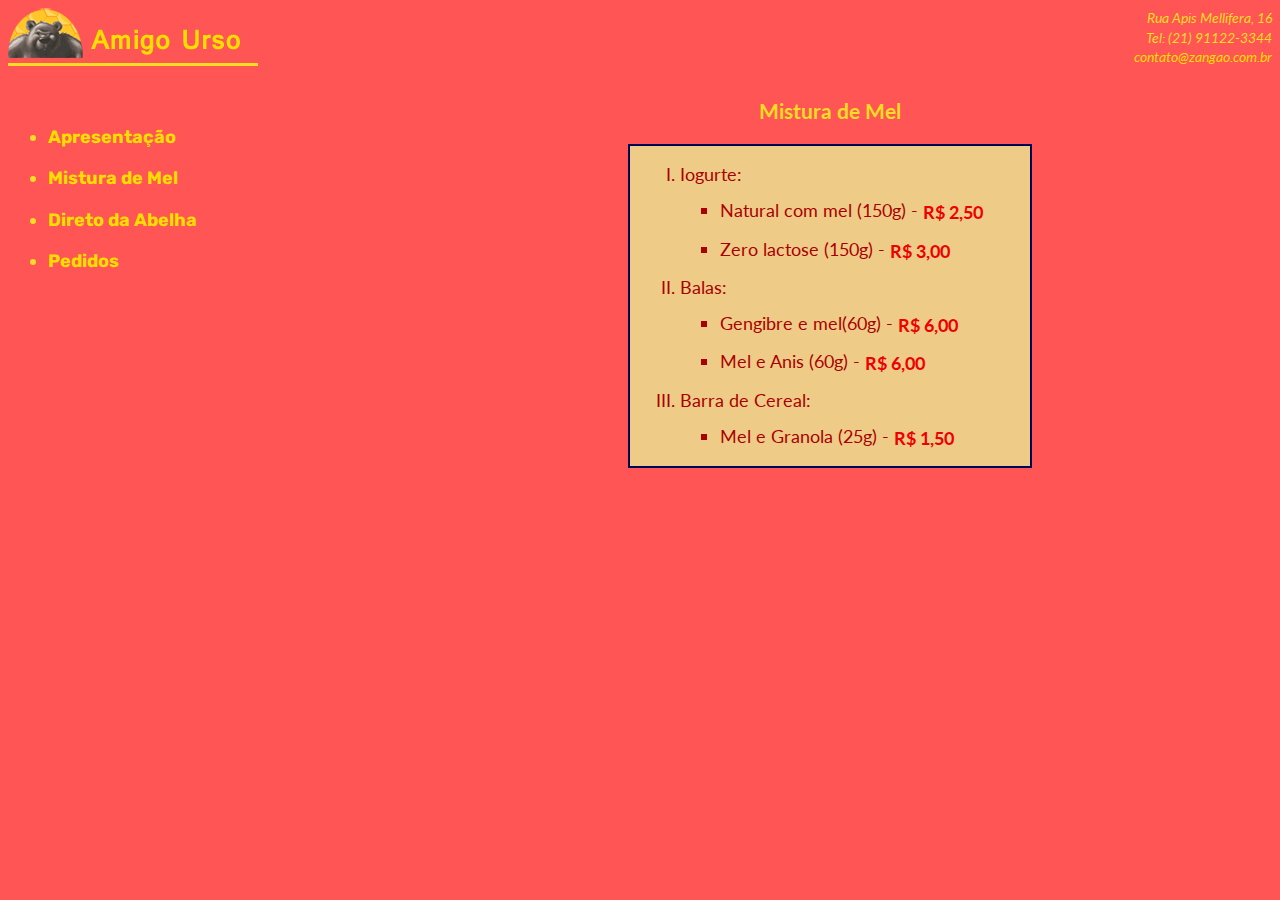
==== html/Demel.html @ 940f26dd "some change" ====
<!DOCTYPE html>
<html>
   <head>
      <title>Amigo Urso</title>
      <base target="_blank" />
      <link rel="stylesheet" type="text/css" href="../css/estilo.css" />
      <link rel="preconnect" href="https://fonts.googleapis.com">
      <link rel="preconnect" href="https://fonts.gstatic.com" crossorigin>
      <link href="https://fonts.googleapis.com/css2?family=Lato" rel="stylesheet">
      <link href="https://fonts.googleapis.com/css2?family=Rubik" rel="stylesheet">

   </head>
   <body>
      <header>
         <address class="ender">
            Rua Apis Mellifera, 16<br/>
            Tel: (21) 91122-3344<br/>
            <a href="mailto:contato@zangao.com.br">
            contato@zangao.com.br</a>
         </address>
         <img class="imgLogo" src="../imgs/AmigoUrso_topo.png"/><br/>
      </header>
      <nav>
         <ul>
            <li><a href="AmigoUrso.html">Apresentação</a></li>
            <li><a href="Demel.html">Mistura de Mel</a></li>
            <li><a href="Dabel.html">Direto da Abelha</a></li>
            <li><a href="Pedidos.html">Pedidos</a></li>
         </ul>
      </nav>
      <section>
         <h3 class="titulo">Mistura de Mel</h3>
         <ol class="listaComMel">
            <li>
               Iogurte:
               <ul>
                  <li>Natural com mel (150g) - <span class="preco">R$ 2,50</span></li>
                  <li>Zero lactose (150g) - <span class="preco">R$ 3,00</span></li>
               </ul>
            <li>
               Balas:
               <ul>
                  <li>Gengibre e mel(60g) - <span class="preco">R$ 6,00</span></li>
                  <li>Mel e Anis (60g) - <span class="preco">R$ 6,00</span></li>
               </ul>
            <li>
               Barra de Cereal:
               <ul>
                  <li>Mel e Granola (25g) - <span class="preco">R$ 1,50</span></li>
               </ul>
            </li>
         </ol>
      </section>
   </body>
</html>
---- css/estilo.css ----
/* 
*********** Estilo Geral
*/

header {
    display:block;
    margin-bottom: 1px;
}

section {
    display:block;
    width: 70%;
    float: right;
}

body {
    color: #FFDD22;
    font-size: 18px;
    background-color: #FF5555;
    font-family: "Lato", Georgia, serif;
}

a:link {
    color: #FFDD00;
    text-decoration:none;
}

a:visited {
    color: #FFBB00;
    text-decoration:none;
}

ol {
    line-height: 200%;
}

ul {
    line-height: 200%;
}


/*
*********** Estilo Nav 
 */

nav {
    float: left;
    margin-right: 10px;
   font-weight: bold;
    width: 200px;
   font-family: 'Rubik', Verdana, sans-serif;
}

nav ul {
    color: #FFDD22;
    margin-top: 40px;
    line-height: 230%;
    list-style-type: disc;
}


/* 
*********** Estilo Header 
*/
.ender {
    float: right;
    text-align: right;
    font-size: 14px;
    line-height: 140%;
}
.imgLogo {
    padding-bottom: 5px;
    border-bottom: 3px solid;
    margin-bottom: 6px;
}


/* 
*********** Estilo Seção - Apresentação
*/

.apres {
    text-align: center;
    font-size: 18px;
}


/* 
*********** Estilo Seção - Mistura de Mel
*/
.titulo {
    text-align: center;
}

.preco {
    color:#EE0000;
    font-weight: bold;
    vertical-align: middle;
}

.listaComMel {
    color: #AA0000;
    width: 340px;
    border: 2px solid #000055;
    margin: 0px auto 10px auto;
    padding: 10px 10px 10px 50px;
    background-color: #EECC88;
    list-style-type: upper-roman;
}
.listaComMel ul {
    color: #AA0000;
    list-style-type: square;
}



/* 
*********** Estilo Seção - Direto da Abelha
*/
.tabDabel {
    color: #000066;
    margin: 6px auto 10px auto;
    border-collapse: collapse;
   font-family: 'Rubik', verdana, sans-serif;
    background-color: #FFCC44;
}
.tabDabel td, .tabDabel th {
    border: 3px solid #226699;
    padding: 6px 12px 6px 12px;
}
.tabDabel .titulo{
    color: #FFFF00;
    font-weight: bold;
    text-align: center;
    font-size: 24px;
    background-color: #228855;
}
.tabDabel .linTH {
    color: #FFFFFF;
    text-align: center;
    vertical-align: middle;
    background-color: #22AA55;
}
.tabDabel .colTH {
    color: #FFFFFF;
    text-align: left;
    background-color: #2299DD;
}
.tabDabel .imgDaBel {
    width: 70px;
    height: 70px;
}


/* 
*********** Estilo Seção - Pedidos
*/
.divCompras {
    width: 550px;
    color: #2255AA;
    border: 2px solid #77CCDD;
    margin: 20px auto 20px auto;
    padding: 6px 6px 15px 6px;
    background-color: #EEEEAA;
    font-size: 14px;
}

.listaCompras {
    float: right;
    width: 210px;
    height: 160px;
    margin-top: 2px;
    margin-left: 10px;
}

.colLabSelProd {
    width: 230px;
    height: 40px;
    float: left;
}

.colSelProd {
    width: 160px;
    float: right;
}

.linhaProdSel {
    float: left;
    width: 220px;
    margin-bottom: 6px;
}

.elemEsq {
    float: left;
    display:block;
}

.elemDir {
    float: right;
    display:block;
}

.botoes {
    text-align: right;
    margin: 20px 10px 0px 10px;
}

.fsEsq {
    float: left;
    display: inline;
    margin: 0px 0px 0px 0px;
}
.fsDir {
    float: right;
    display: inline;
    margin: 0px 0px 0px 0px;
}

.inpGrande {
    width: 380px;
}
.inpMedio {
    width: 80px;
}
.inpNCC {
    width: 130px;
}
.inpTelef {
    width: 90px;
}
.inpEnder {
    width: 180px;
    height: 50px;
}
.numDD {
    width:30px;
}
.numQD {
    width:50px;
}

.divLinha {
    width: 500px;
    margin-bottom: 6px;
}

.colLabCrd {
    width: 260px;
    height: 40px;
    float: left;
}

.colPri {
    float: left;
    width: 90px;
    display: block;
}

.colPriCompras {
    float: left;
    width: 86px;
    display: block;
}

.colPriPag {
    float: left;
    width: 250px;
    display: block;
}
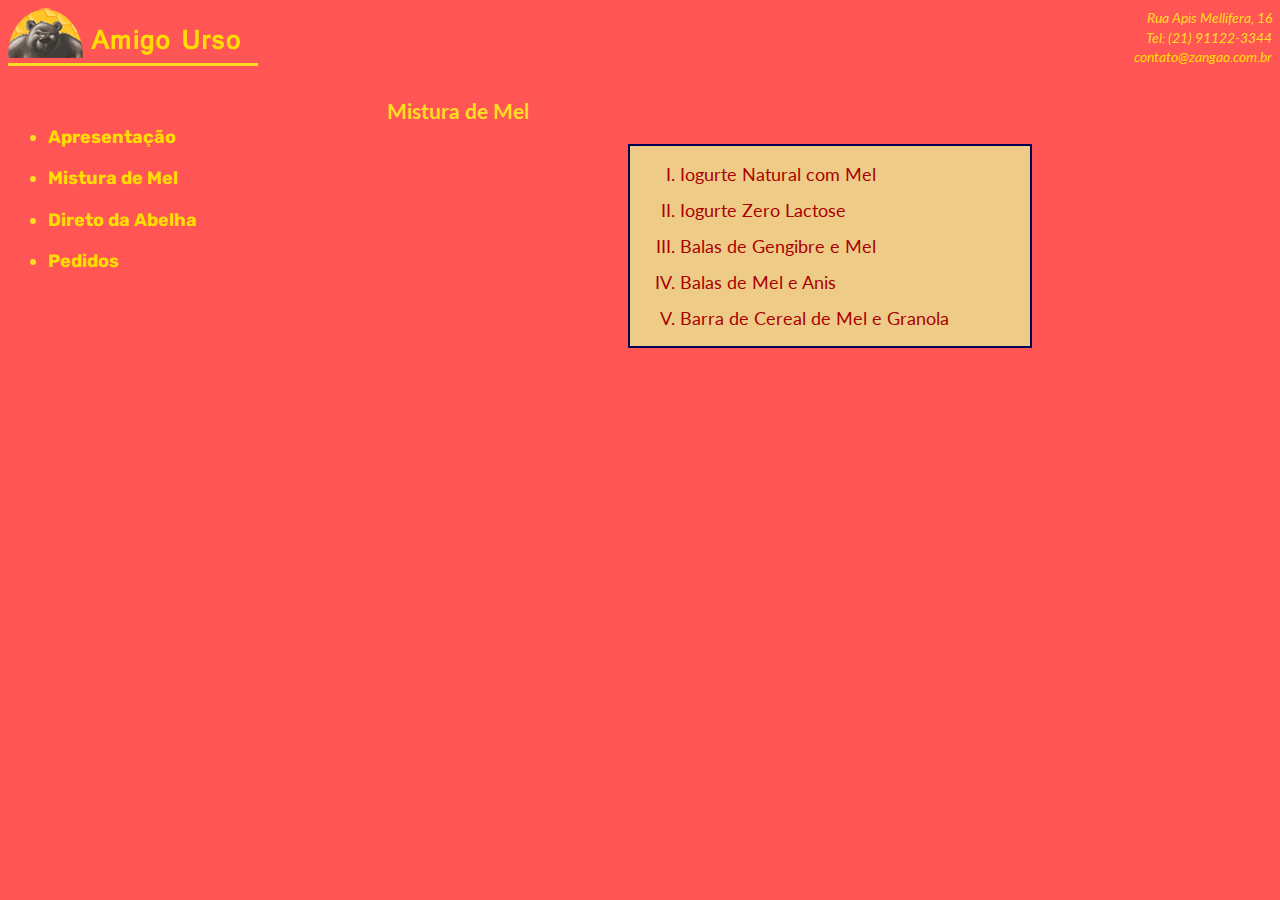
==== commit a5575d5e: "ad2" ====
--- a/html/Demel.html
+++ b/html/Demel.html
@@ -9,6 +9,8 @@
       <link href="https://fonts.googleapis.com/css2?family=Lato" rel="stylesheet">
       <link href="https://fonts.googleapis.com/css2?family=Rubik" rel="stylesheet">
 
+
+      
    </head>
    <body>
       <header>
@@ -29,27 +31,90 @@
          </ul>
       </nav>
       <section>
-         <h3 class="titulo">Mistura de Mel</h3>
+         <h3 class="Titulo">Mistura de Mel</h3>
          <ol class="listaComMel">
-            <li>
-               Iogurte:
-               <ul>
-                  <li>Natural com mel (150g) - <span class="preco">R$ 2,50</span></li>
-                  <li>Zero lactose (150g) - <span class="preco">R$ 3,00</span></li>
-               </ul>
-            <li>
-               Balas:
-               <ul>
-                  <li>Gengibre e mel(60g) - <span class="preco">R$ 6,00</span></li>
-                  <li>Mel e Anis (60g) - <span class="preco">R$ 6,00</span></li>
-               </ul>
-            <li>
-               Barra de Cereal:
-               <ul>
-                  <li>Mel e Granola (25g) - <span class="preco">R$ 1,50</span></li>
-               </ul>
-            </li>
+         <li><a target="_self"
+         href="javascript:MostraMat(0);">Iogurte Natural com Mel</li>
+         <li><a target="_self"
+         href="javascript:MostraMat(1);">Iogurte Zero Lactose</li>
+         <li><a target="_self"
+         href="javascript:MostraMat(2);">Balas de Gengibre e Mel</li>
+         <li><a target="_self"
+         href="javascript:MostraMat(3);">Balas de Mel e Anis</li>
+         <li><a target="_self"
+         href="javascript:MostraMat(4);">Barra de Cereal de Mel e Granola</li>
          </ol>
-      </section>
+         </section>
+
+         <script>
+            var tabMateriais = new Array(6);
+            tabMateriais[0] = [ "Iogurte Natural com Mel",
+            "Natural com Mel",
+            "IogurteNatMel100",
+            "150g",
+            "2,50"];
+            
+            tabMateriais[1] = [ "Iogurte Zero Lactose",
+            "Zero Lactose",
+            
+            "Iogurtezerolac100",
+
+            "150g",
+            
+            "3,00"];
+            
+            tabMateriais[2] = [ "Balas de Gengibre e Mel",
+            "Gengibre e mel",
+            "BalaGengibre100",
+            "60g",
+            "6,00"];
+            
+            tabMateriais[3] = [ "Balas de Mel e Anis",
+            "Mel e Anis",
+            "BalaAnis100",
+            "60g",
+            "6,00"];
+
+            tabMateriais[4] = [ "Barra de Cereal de Mel e Granola",
+            "Mel e Granola",
+            "BarraGranAveiaMel100",
+            "25g",
+            "1,50",
+         ];
+            
+            function MostraMat(tipo) {
+            var jan = open("", tabMateriais[tipo][0],
+            "location=no,status=no," +
+            "width=290,height=390");
+            
+            with (jan.document) {
+            write("<!DOCTYPE html>");
+            write("<html><head><title>Amigo Urso</title>");
+            write("<link rel='stylesheet' type='text/css'");
+            write(" href='../css/estilo.css'>");
+            write("</head><body>");
+            write("<div class='janInfo'>");
+            write("<h2>", tabMateriais[tipo][0], "</h2></div>");
+            write("<div class='janInfoImg'>");
+            write("<p><img src='../imgs/",
+            tabMateriais[tipo][2], ".jpg' /></p></div>");
+            write("<div class='janInfoDetalhe'>");
+            write("<div><p>Tipo: ", tabMateriais[tipo][1], "</p>" );
+            write("<p>Qtd: ", tabMateriais[tipo][3], "</p>");
+            write("<p>Preço: R$ ");
+            write("<span class='precoMQ'>");
+            write(tabMateriais[tipo][4], "</p></spn></div>" );
+            write("<form class='janInfo'>");
+            write("<input type='button' value='Fechar' ");
+            write("onClick='window.close();'/>");
+            write("</form>");
+            write("</body></html>");
+            close();
+            }
+            }
+            </script>
+
+
+      
    </body>
 </html>--- a/css/estilo.css
+++ b/css/estilo.css
@@ -44,11 +44,12 @@
  */
 
 nav {
+    display:block;
     float: left;
     margin-right: 10px;
-   font-weight: bold;
+    font-weight: bold;
     width: 200px;
-   font-family: 'Rubik', Verdana, sans-serif;
+    font-family: 'Rubik', Verdana, sans-serif;
 }
 
 nav ul {
@@ -112,7 +113,32 @@
     list-style-type: square;
 }
 
-
+.listaComMel a {
+    color: #AA0000
+}
+
+/* 
+*********** Estilo Seção - Janela de informações
+*/
+
+.janInfo {
+    width: 300px;
+    color: #AA0000;
+    font-family: 'Rubik', verdana, sans-serif;
+    background-color: #EECC88;
+    border: 2px solid #000055;
+}
+
+.janInfoImg {
+    margin: 30px, 30px, 30px, 30px;
+    border: 2px solid #000055;
+    background-color: white;
+}
+
+.janInfoDetalhe {
+    text-align: left;
+    margin: 20px, 20px,20px,20px;
+}
 
 /* 
 *********** Estilo Seção - Direto da Abelha
@@ -127,6 +153,7 @@
 .tabDabel td, .tabDabel th {
     border: 3px solid #226699;
     padding: 6px 12px 6px 12px;
+    height: 40px;
 }
 .tabDabel .titulo{
     color: #FFFF00;
@@ -149,8 +176,33 @@
 .tabDabel .imgDaBel {
     width: 70px;
     height: 70px;
-}
-
+
+}
+
+.tabDabel .imgCel {
+    background-color: #FFFFFF;
+    text-align: center;
+}
+
+.tabDabel a {
+    color: #AA0000
+}
+
+#titDes {
+    height: 60px;
+}
+
+#proDes {
+    height: 40px;
+}
+
+#imgDes {
+    height: 100px;
+    width: 100px;
+    border: 2px solid #226699;
+    background-color: white;
+    padding: 4px,4px,4px,4px;
+}
 
 /* 
 *********** Estilo Seção - Pedidos
--- a/css/estilo.css
+++ b/css/estilo.css
@@ -44,11 +44,12 @@
  */
 
 nav {
+    display:block;
     float: left;
     margin-right: 10px;
-   font-weight: bold;
+    font-weight: bold;
     width: 200px;
-   font-family: 'Rubik', Verdana, sans-serif;
+    font-family: 'Rubik', Verdana, sans-serif;
 }
 
 nav ul {
@@ -112,7 +113,32 @@
     list-style-type: square;
 }
 
-
+.listaComMel a {
+    color: #AA0000
+}
+
+/* 
+*********** Estilo Seção - Janela de informações
+*/
+
+.janInfo {
+    width: 300px;
+    color: #AA0000;
+    font-family: 'Rubik', verdana, sans-serif;
+    background-color: #EECC88;
+    border: 2px solid #000055;
+}
+
+.janInfoImg {
+    margin: 30px, 30px, 30px, 30px;
+    border: 2px solid #000055;
+    background-color: white;
+}
+
+.janInfoDetalhe {
+    text-align: left;
+    margin: 20px, 20px,20px,20px;
+}
 
 /* 
 *********** Estilo Seção - Direto da Abelha
@@ -127,6 +153,7 @@
 .tabDabel td, .tabDabel th {
     border: 3px solid #226699;
     padding: 6px 12px 6px 12px;
+    height: 40px;
 }
 .tabDabel .titulo{
     color: #FFFF00;
@@ -149,8 +176,33 @@
 .tabDabel .imgDaBel {
     width: 70px;
     height: 70px;
-}
-
+
+}
+
+.tabDabel .imgCel {
+    background-color: #FFFFFF;
+    text-align: center;
+}
+
+.tabDabel a {
+    color: #AA0000
+}
+
+#titDes {
+    height: 60px;
+}
+
+#proDes {
+    height: 40px;
+}
+
+#imgDes {
+    height: 100px;
+    width: 100px;
+    border: 2px solid #226699;
+    background-color: white;
+    padding: 4px,4px,4px,4px;
+}
 
 /* 
 *********** Estilo Seção - Pedidos
